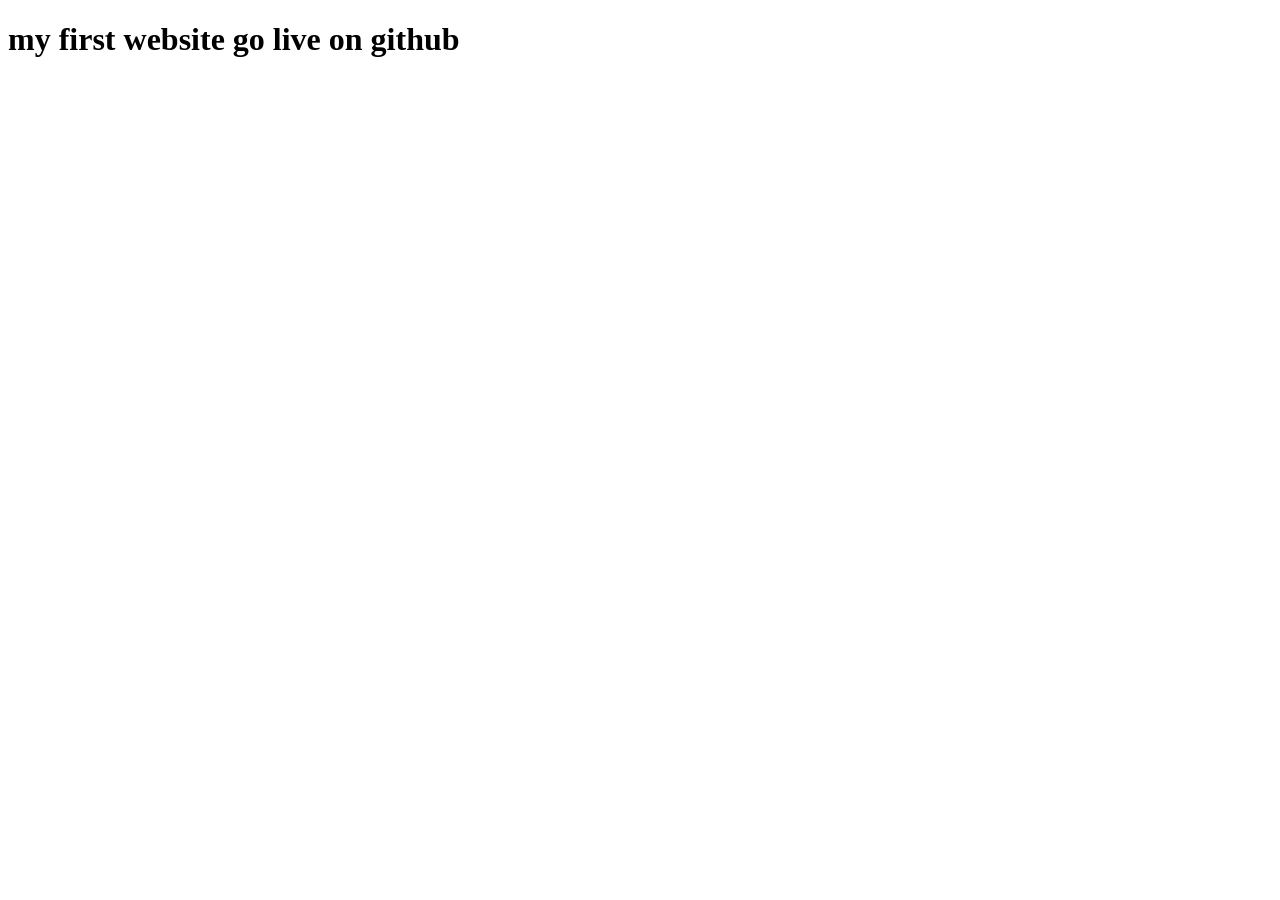
==== index.html @ eacdb26b "First commit" ====
<!DOCTYPE html>
<html lang="en">
<head>
    <meta charset="UTF-8">
    <meta http-equiv="X-UA-Compatible" content="IE=edge">
    <meta name="viewport" content="width=device-width, initial-scale=1.0">
    <title>my Website</title>
</head>
<body>
    <h1>my first website go live on github</h1>
</body>
</html>
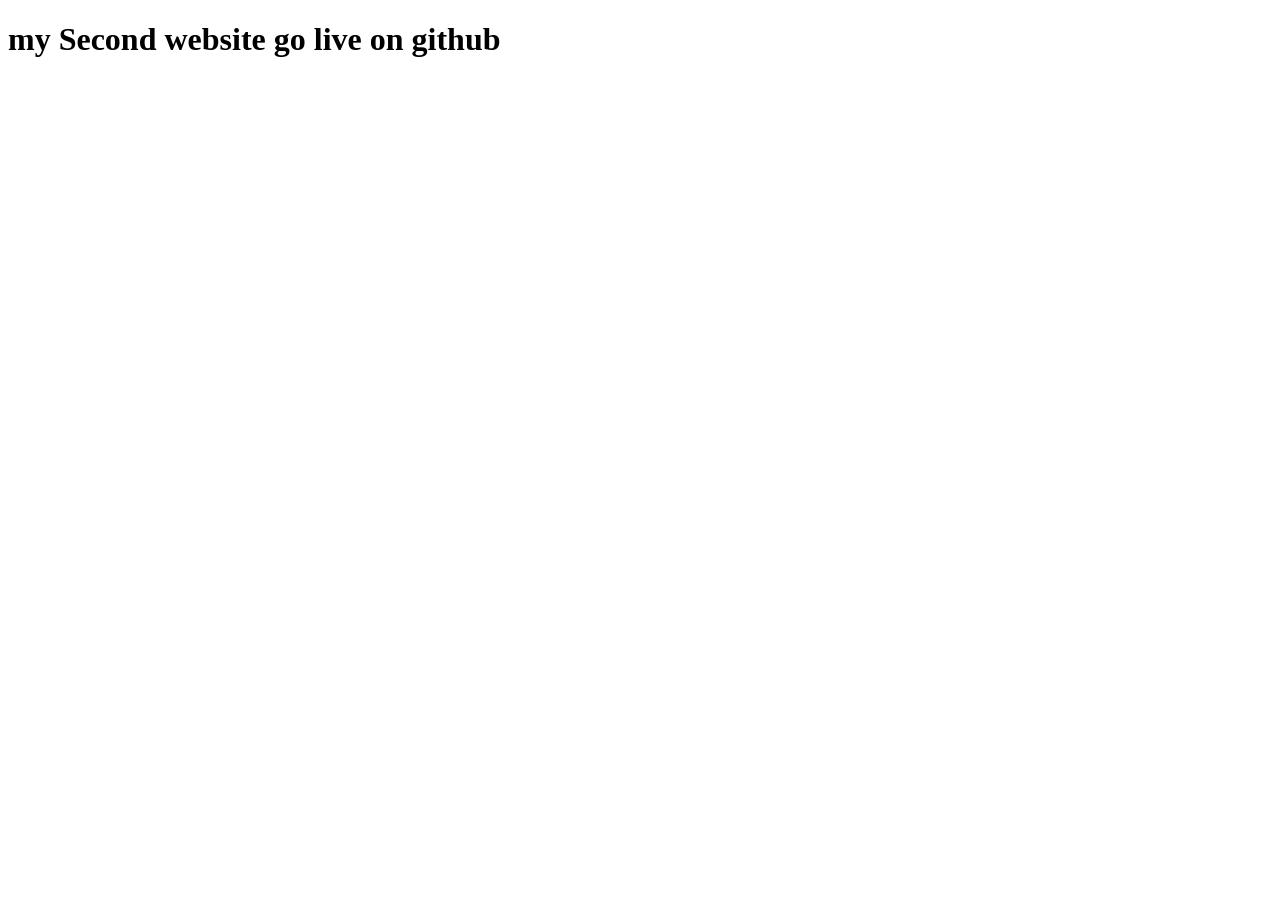
==== commit 2a92c6c2: "change the name of website" ====
--- a/index.html
+++ b/index.html
@@ -4,9 +4,9 @@
     <meta charset="UTF-8">
     <meta http-equiv="X-UA-Compatible" content="IE=edge">
     <meta name="viewport" content="width=device-width, initial-scale=1.0">
-    <title>my Website</title>
+    <title>my github</title>
 </head>
 <body>
-    <h1>my first website go live on github</h1>
+    <h1>my Second website go live on github</h1>
 </body>
 </html>
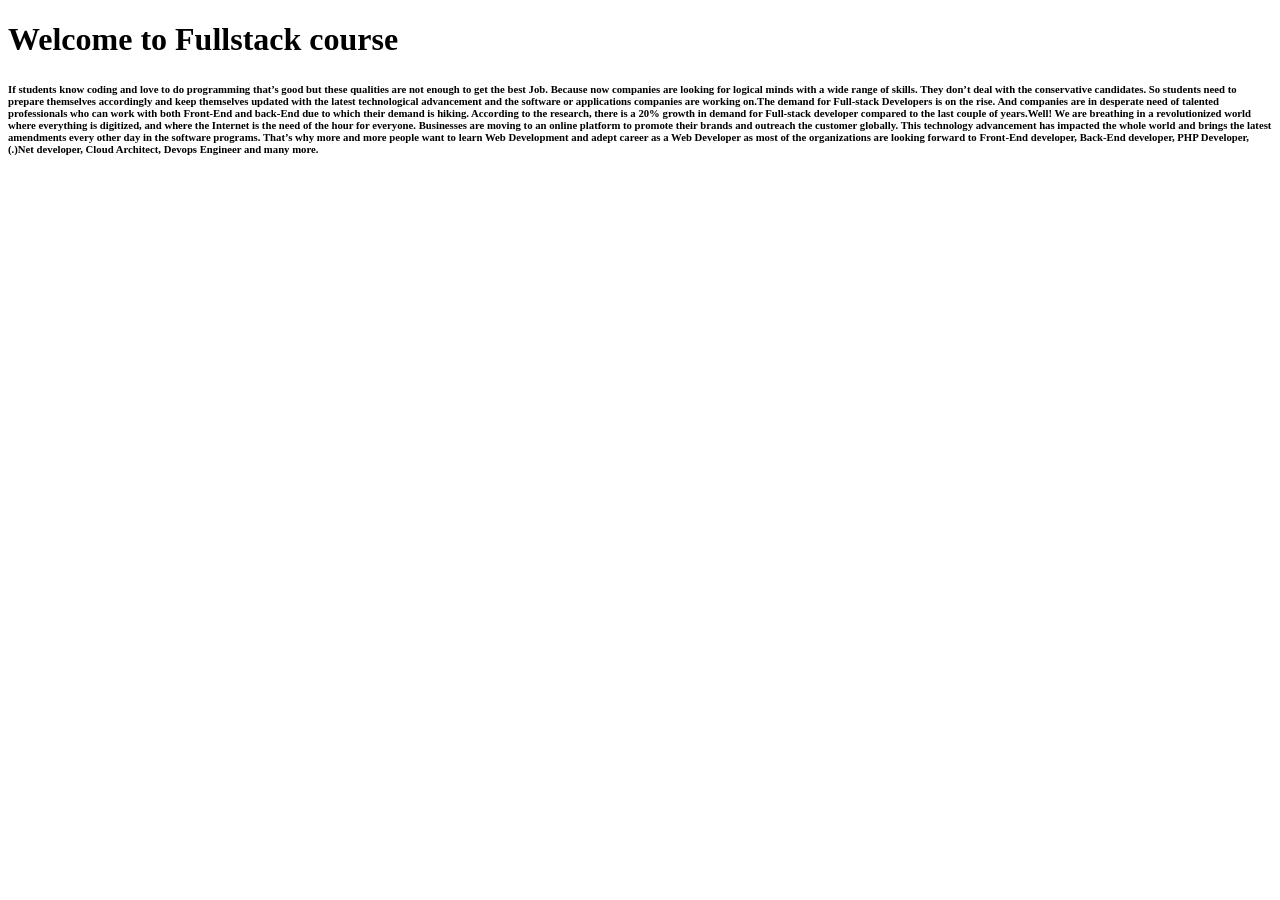
==== commit 19fa4e00: "changes" ====
--- a/index.html
+++ b/index.html
@@ -4,9 +4,11 @@
     <meta charset="UTF-8">
     <meta http-equiv="X-UA-Compatible" content="IE=edge">
     <meta name="viewport" content="width=device-width, initial-scale=1.0">
-    <title>my github</title>
+    <title>My github</title>
+    <link rel="stylesheet" href="./CSS/decor.css"
 </head>
 <body>
-    <h1>my Second website go live on github</h1>
+    <h1>Welcome to Fullstack course</h1>
+    <h6>If students know coding and love to do programming that’s good but these qualities are not enough to get the best Job. Because now companies are looking for logical minds with a wide range of skills. They don’t deal with the conservative candidates. So students need to prepare themselves accordingly and keep themselves updated with the latest technological advancement and the software or applications companies are working on.The demand for Full-stack Developers is on the rise. And companies are in desperate need of talented professionals who can work with both Front-End and back-End due to which their demand is hiking. According to the research, there is a 20% growth in demand for Full-stack developer compared to the last couple of years.Well! We are breathing in a revolutionized world where everything is digitized, and where the Internet is the need of the hour for everyone. Businesses are moving to an online platform to promote their brands and outreach the customer globally. This technology advancement has impacted the whole world and brings the latest amendments every other day in the software programs. That’s why more and more people want to learn Web Development and adept career as a Web Developer as most of the organizations are looking forward to Front-End developer, Back-End developer, PHP Developer, (.)Net developer, Cloud Architect, Devops Engineer and many more. </h6>
 </body>
 </html>
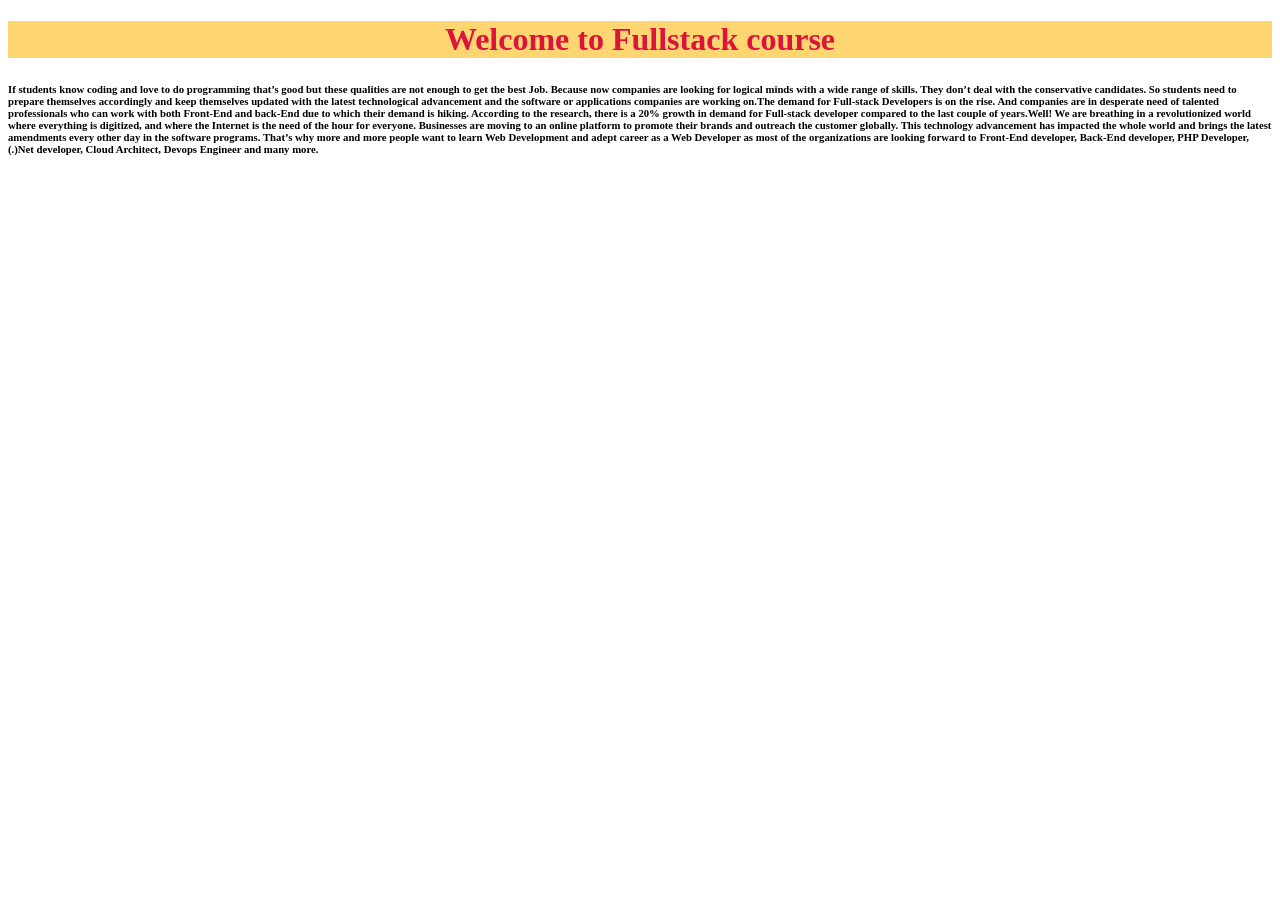
==== commit b4cab004: "Add End term Practical" ====
--- a/index.html
+++ b/index.html
@@ -5,10 +5,11 @@
     <meta http-equiv="X-UA-Compatible" content="IE=edge">
     <meta name="viewport" content="width=device-width, initial-scale=1.0">
     <title>My github</title>
-    <link rel="stylesheet" href="./CSS/decor.css"
+    <link rel="stylesheet" href="./CSS/decor.css"/>
 </head>
 <body>
     <h1>Welcome to Fullstack course</h1>
     <h6>If students know coding and love to do programming that’s good but these qualities are not enough to get the best Job. Because now companies are looking for logical minds with a wide range of skills. They don’t deal with the conservative candidates. So students need to prepare themselves accordingly and keep themselves updated with the latest technological advancement and the software or applications companies are working on.The demand for Full-stack Developers is on the rise. And companies are in desperate need of talented professionals who can work with both Front-End and back-End due to which their demand is hiking. According to the research, there is a 20% growth in demand for Full-stack developer compared to the last couple of years.Well! We are breathing in a revolutionized world where everything is digitized, and where the Internet is the need of the hour for everyone. Businesses are moving to an online platform to promote their brands and outreach the customer globally. This technology advancement has impacted the whole world and brings the latest amendments every other day in the software programs. That’s why more and more people want to learn Web Development and adept career as a Web Developer as most of the organizations are looking forward to Front-End developer, Back-End developer, PHP Developer, (.)Net developer, Cloud Architect, Devops Engineer and many more. </h6>
 </body>
-</html>+</html>
+<!-- https://ankit-7700.github.io/fullstack-practical/ -->
--- a/CSS/decor.css
+++ b/CSS/decor.css
@@ -0,0 +1,9 @@
+h1{
+    text-align: center;
+    color: crimson;
+    background-color: rgb(253, 213, 113);
+};
+h6{
+    background-color: darkseagreen;
+    color: rgb(24, 73, 45);
+}
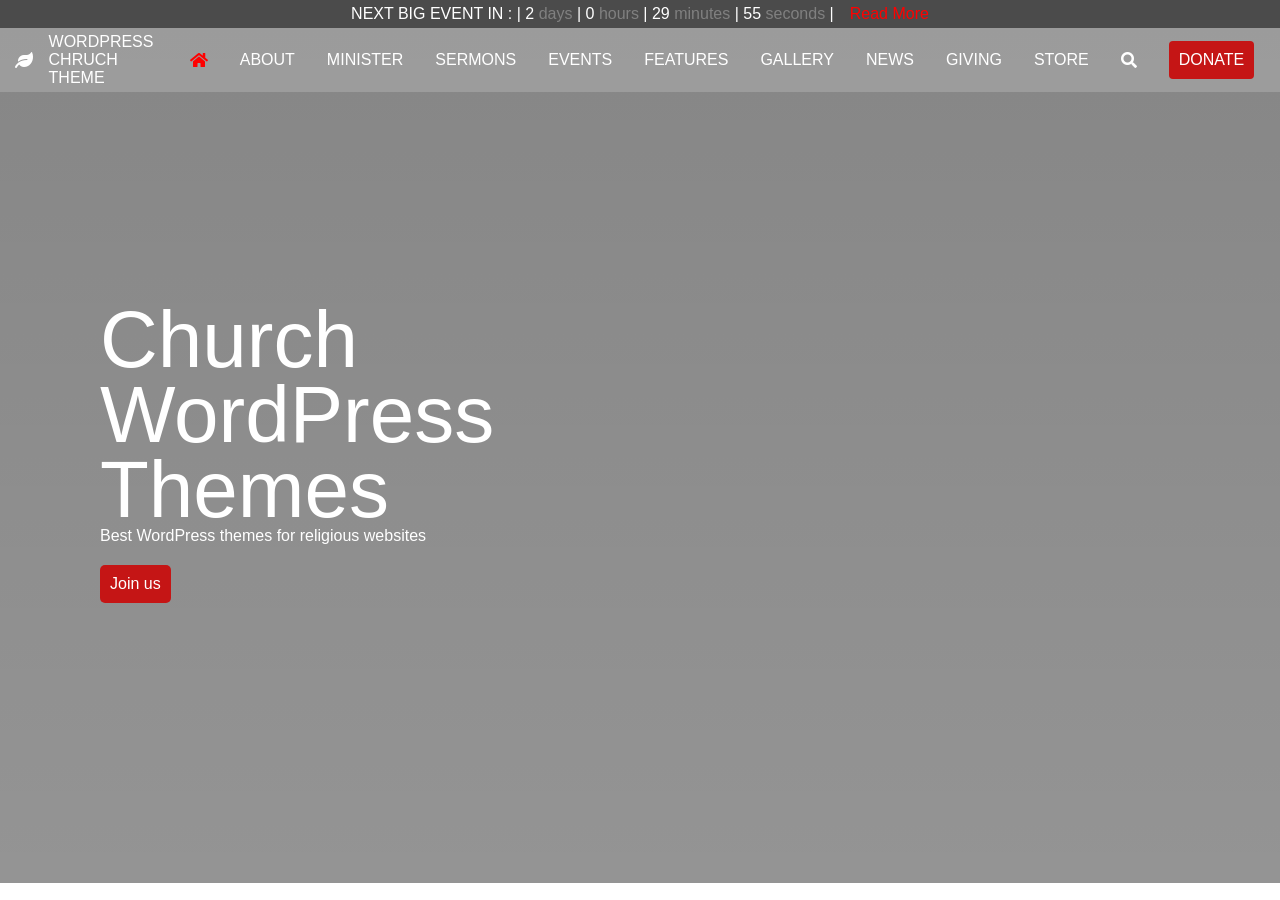
==== commit b135a308: "change Name" ====
--- a/index.html
+++ b/index.html
@@ -1,15 +1,295 @@
 <!DOCTYPE html>
+
 <html lang="en">
+    <!-- src="https://church-event.vamtam.com/wp-content/uploads/2014/01/Logo@2x.png" -->
+
 <head>
+
     <meta charset="UTF-8">
+
     <meta http-equiv="X-UA-Compatible" content="IE=edge">
+
     <meta name="viewport" content="width=device-width, initial-scale=1.0">
-    <title>My github</title>
-    <link rel="stylesheet" href="./CSS/decor.css"/>
+
+    <title>Final Practical</title>
+
+    <link rel="stylesheet" href="https://use.fontawesome.com/releases/v5.15.4/css/all.css"
+
+        integrity="sha384-DyZ88mC6Up2uqS4h/KRgHuoeGwBcD4Ng9SiP4dIRy0EXTlnuz47vAwmeGwVChigm" crossorigin="anonymous">
+
+    <style>
+        @import url('https://fonts.googleapis.com/css2?family=Josefin+Sans:wght@100&family=Roboto+Slab:wght@600&display=swap');
+
+        * {
+
+            margin: 0;
+
+            padding: 0;
+
+            box-sizing: border-box;
+
+        }
+        body{
+            font-family: 'Segoe UI', Tahoma, Geneva, Verdana, sans-serif;
+        }
+
+
+        header {
+
+            display: flex;
+
+            align-items: center;
+
+            justify-content: center;
+
+            background-color: rgb(75, 75, 75);
+
+            padding: 5px 0;
+
+            color: white;
+
+            gap: 1rem;
+
+        }
+
+
+        header a {
+
+            text-decoration: none;
+
+            color: red;
+
+        }
+
+
+        .main {
+
+            width: 100vw;
+
+            height: 95vh;
+
+            background:linear-gradient(rgba(0, 0, 0, 0.474),rgba(0, 0, 0, 0.418)), url('https://b.kisscc0.com/20180517/cxw/kisscc0-love-of-god-love-of-god-mother-nature-feeling-mountains-5afd7fbdb65769.2935384915265627497469.jpg');
+
+            background-size: cover;
+            background-position: center;
+            background-repeat: no-repeat;
+            z-index: 1;
+
+        }
+
+
+        .code {
+
+            display: flex;
+
+            align-items: center;
+
+            justify-content: space-around;
+
+            background-color: rgba(255, 255, 255, 0.178);
+
+            width: 100%;
+
+        }
+
+
+        .site-icon {
+
+            display: flex;
+
+            align-items: center;
+
+            justify-content: center;
+
+            width: 10%;
+
+            gap: 1em;
+
+            /* border: 2px solid red; */
+
+            margin-left: 20px;
+
+        }
+
+
+        .site-icon img {
+
+            width: 20px;
+
+        }
+
+
+        .links {
+
+            display: flex;
+
+            align-items: center;
+
+            justify-content: center;
+
+            width: 90%;
+
+            gap: 2rem;
+
+        }
+
+
+        .links img {
+
+            width: 20px;
+
+        }
+
+
+        .links a {
+
+            color: white;
+
+        }
+
+
+        .don {
+
+            background-color: rgb(197, 21, 21);
+
+            padding: 10px 10px;
+
+            border-radius: 4px;
+
+        }
+
+
+        .main-content {
+
+            display: flex;
+
+            align-items: flex-start;
+
+            justify-content: center;
+
+            flex-direction: column;
+
+            width: 50%;
+
+            height: 80vh;
+
+            margin-left: 100px;
+
+        }
+
+
+        .ch {
+
+            color: white;
+
+            font-size: 5rem;
+
+            width: 50%;
+            line-height: 75px;
+
+        }
+
+
+        .be {
+
+            color: white;
+
+            margin-bottom: 20px;
+
+        }
+
+
+        .main-content a {
+
+            padding: 10px 10px;
+
+            background-color: rgb(197, 21, 21);
+
+            color:white;
+
+            border-radius: 5px;
+
+            text-decoration: none;
+
+        }
+        .fa-home{
+            color: red;
+        }
+
+    </style>
+
 </head>
+
+
 <body>
-    <h1>Welcome to Fullstack course</h1>
-    <h6>If students know coding and love to do programming that’s good but these qualities are not enough to get the best Job. Because now companies are looking for logical minds with a wide range of skills. They don’t deal with the conservative candidates. So students need to prepare themselves accordingly and keep themselves updated with the latest technological advancement and the software or applications companies are working on.The demand for Full-stack Developers is on the rise. And companies are in desperate need of talented professionals who can work with both Front-End and back-End due to which their demand is hiking. According to the research, there is a 20% growth in demand for Full-stack developer compared to the last couple of years.Well! We are breathing in a revolutionized world where everything is digitized, and where the Internet is the need of the hour for everyone. Businesses are moving to an online platform to promote their brands and outreach the customer globally. This technology advancement has impacted the whole world and brings the latest amendments every other day in the software programs. That’s why more and more people want to learn Web Development and adept career as a Web Developer as most of the organizations are looking forward to Front-End developer, Back-End developer, PHP Developer, (.)Net developer, Cloud Architect, Devops Engineer and many more. </h6>
+
+    <header>
+
+        <p> NEXT BIG EVENT IN : | 2 <span style="color: grey;">days</span> | 0 <span style="color: grey;">hours</span> | 29 <span style="color: grey;">minutes</span> | 55 <span style="color: grey;">seconds</span> |</p>
+
+        <a href="">Read More</a>
+
+    </header>
+
+    <div class="main">
+
+        <header class="code">
+
+            <div class="site-icon">
+
+                <!-- <img src="./Image/download.png" alt=""> -->
+
+                <i class="fa fa-leaf"></i>
+
+                <p>WORDPRESS CHRUCH THEME</p>
+
+            </div>
+
+            <div class="links">
+
+                <!-- <img src="./Image/download (1).png" alt=""> -->
+
+                <i class="fa fa-home"></i>
+
+                <a href="">ABOUT</a>
+
+                <a href="">MINISTER</a>
+
+                <a href="">SERMONS</a>
+
+                <a href="">EVENTS</a>
+
+                <a href="">FEATURES</a>
+
+                <a href="">GALLERY</a>
+
+                <a href="">NEWS</a>
+
+                <a href="">GIVING</a>
+
+                <a href="">STORE</a>
+
+                <!-- <img src="./Image/download (2).png" alt=""> -->
+
+                <i class="fa fa-search"></i>
+
+                <a class="don" href="">DONATE</a>
+
+            </div>
+
+        </header>
+
+        <div class="main-content">
+
+            <p class="ch">Church WordPress Themes</p>
+
+            <p class="be">Best WordPress themes for religious websites</p>
+
+            <a href="">Join us</a>
+
+        </div>
+
+    </div>
+
 </body>
-</html>
-<!-- https://ankit-7700.github.io/fullstack-practical/ -->+</html>
